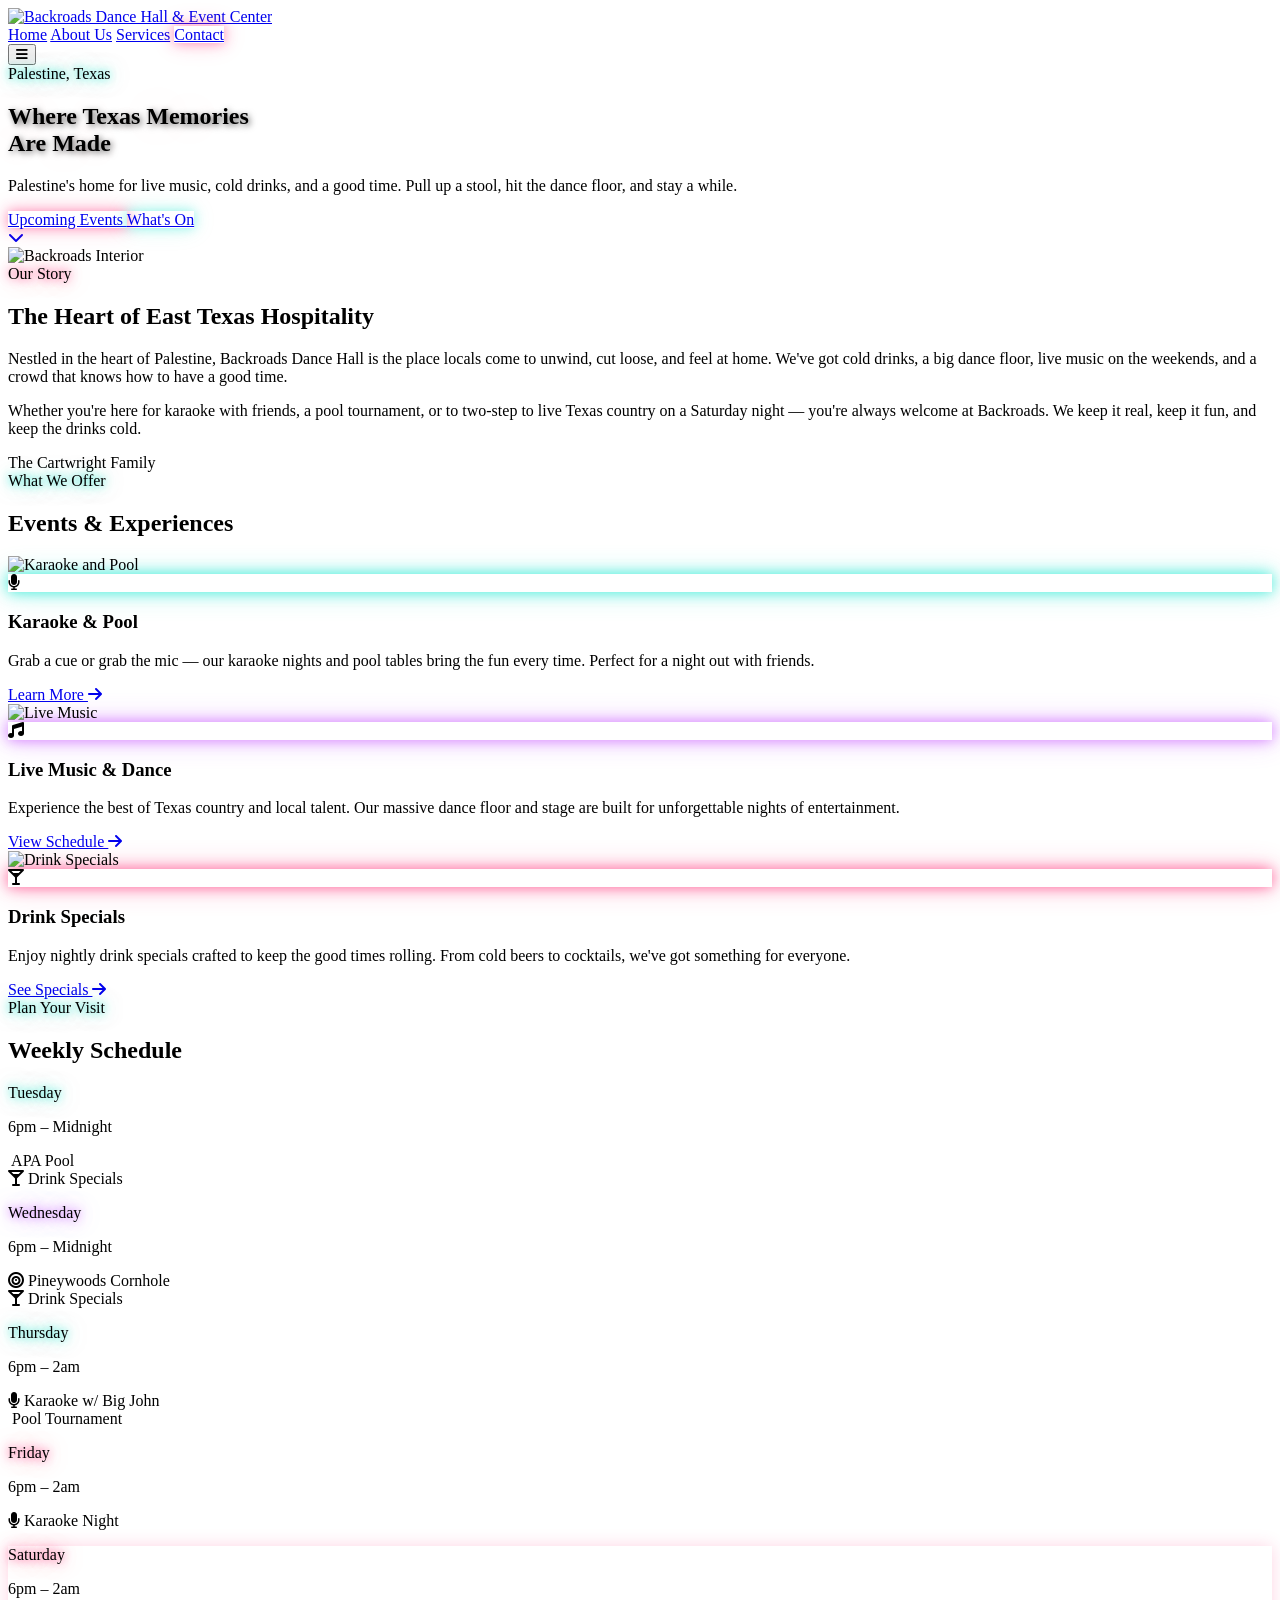
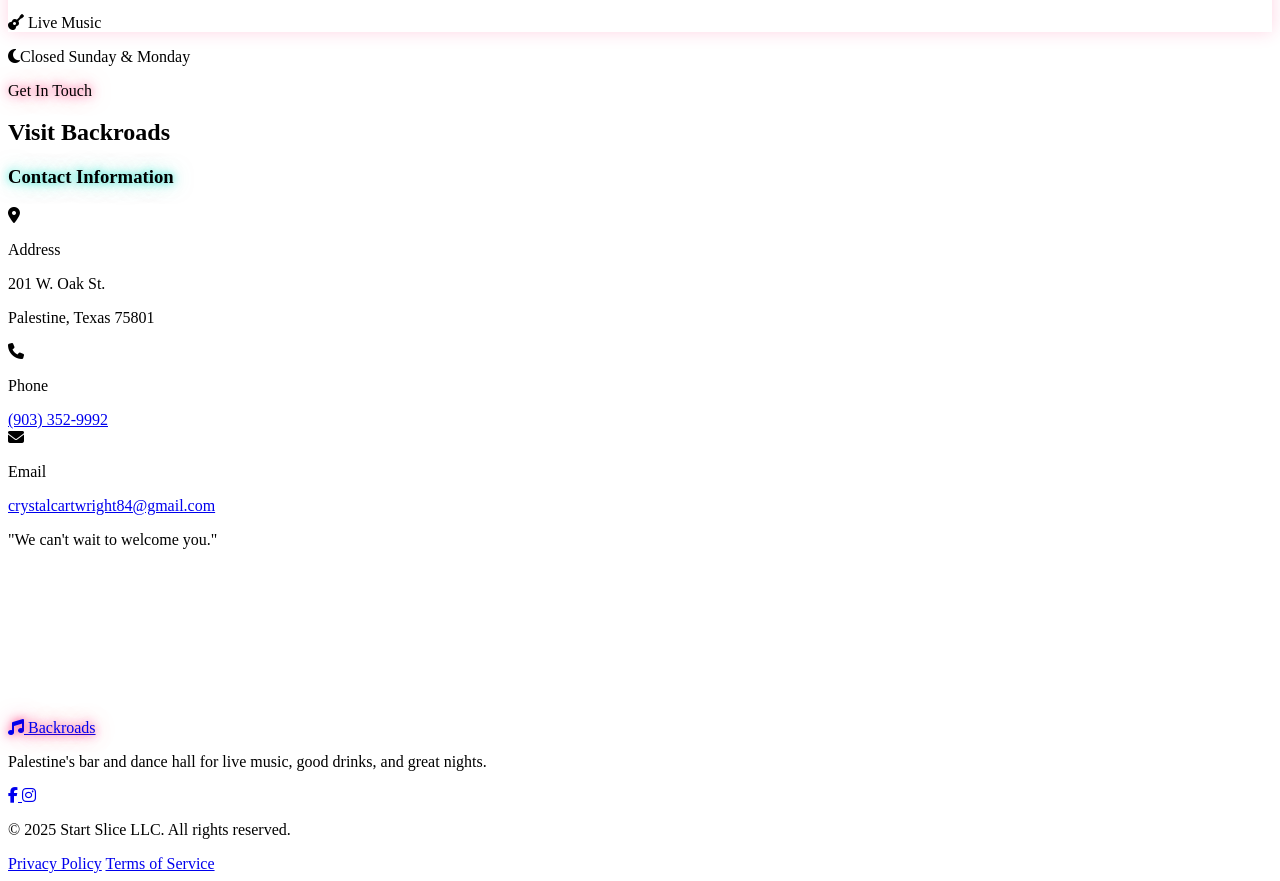
==== index.html @ e63f3d7b "Initial commit" ====
<!DOCTYPE html>
<html lang="en" class="scroll-smooth">
<head>
    <meta charset="UTF-8">
    <meta name="viewport" content="width=device-width, initial-scale=1.0">
    <title>Backroads Dance Hall & Event Center | Palestine, TX</title>
    <meta name="description" content="Palestine, Texas's favorite bar and dance hall. Cold drinks, live music every Saturday, karaoke, pool, and nightly events. Come out and have a good time at 108 W Oak St.">
    
    <!-- Tailwind CSS -->
    <script src="https://cdn.tailwindcss.com"></script>
    
    <!-- Google Fonts -->
    <link rel="preconnect" href="https://fonts.googleapis.com">
    <link rel="preconnect" href="https://fonts.gstatic.com" crossorigin>
    <link href="https://fonts.googleapis.com/css2?family=Bebas+Neue&family=Raleway:wght@300;400;500;600;700&display=swap" rel="stylesheet">
    
    <!-- Font Awesome -->
    <link rel="stylesheet" href="https://cdnjs.cloudflare.com/ajax/libs/font-awesome/6.4.0/css/all.min.css">

    <!-- GSAP -->
    <script src="https://cdnjs.cloudflare.com/ajax/libs/gsap/3.12.2/gsap.min.js"></script>
    <script src="https://cdnjs.cloudflare.com/ajax/libs/gsap/3.12.2/ScrollTrigger.min.js"></script>

    <script>
        tailwind.config = {
            theme: {
                extend: {
                    colors: {
                        brand: {
                            dark: '#0f0e17',    /* Deep nightlife black */
                            gold: '#d4af37',    /* Classic Gold */
                            cream: '#f0ede8',   /* Off white */
                            brown: '#5d4037',   /* Rustic Brown */
                            accent: '#8d6e63',  /* Light Brown */
                            neon: {
                                pink:   '#ff2d78',  /* Hot pink neon */
                                teal:   '#00e5cc',  /* Cyan/teal neon */
                                purple: '#c44dff',  /* Purple neon */
                            }
                        }
                    },
                    fontFamily: {
                        heading: ['Bebas Neue', 'sans-serif'],
                        body: ['Raleway', 'sans-serif'],
                    }
                }
            }
        }
    </script>

    <link rel="stylesheet" href="style.css">
</head>
<body class="font-body text-gray-700 bg-brand-cream antialiased overflow-x-hidden">

    <!-- Navigation -->
    <nav id="navbar" class="fixed w-full z-50 transition-all duration-300 bg-white backdrop-blur-sm border-b border-gray-200 shadow-lg">
        <div class="max-w-7xl mx-auto px-4 sm:px-6 lg:px-8">
            <div class="flex justify-between items-center h-24">
                <!-- Logo -->
                <div class="flex-shrink-0 flex items-center">
                    <a href="#">
                        <img src="https://res.cloudinary.com/b2bpr/image/upload/v1772816411/ME679712c09f91e005dc512ce8b62f6d4d_vu92t1.png" alt="Backroads Dance Hall & Event Center" class="h-20 w-auto">
                    </a>
                </div>

                <!-- Desktop Menu -->
                <div class="hidden md:flex space-x-8 items-center">
                    <a href="#home" class="text-brand-dark hover:text-brand-neon-teal transition-colors text-sm uppercase tracking-widest font-semibold">Home</a>
                    <a href="#about" class="text-brand-dark hover:text-brand-neon-teal transition-colors text-sm uppercase tracking-widest font-semibold">About Us</a>
                    <a href="#services" class="text-brand-dark hover:text-brand-neon-teal transition-colors text-sm uppercase tracking-widest font-semibold">Services</a>
                    <a href="#contact" class="px-6 py-2 bg-brand-neon-pink text-white font-bold uppercase tracking-wide rounded hover:bg-white hover:text-brand-dark transition-colors duration-300 neon-btn-pink">Contact</a>
                </div>

                <!-- Mobile Button -->
                <div class="md:hidden flex items-center">
                    <button id="mobile-menu-btn" class="text-brand-dark hover:text-brand-neon-pink focus:outline-none">
                        <i class="fa-solid fa-bars text-2xl"></i>
                    </button>
                </div>
            </div>
        </div>

        <!-- Mobile Menu -->
        <div id="mobile-menu" class="md:hidden bg-brand-dark border-t border-white/10">
            <div class="px-4 pt-2 pb-6 space-y-1">
                <a href="#home" class="block px-3 py-3 text-base font-medium text-white/80 hover:text-brand-neon-teal border-b border-white/10">Home</a>
                <a href="#about" class="block px-3 py-3 text-base font-medium text-white/80 hover:text-brand-neon-teal border-b border-white/10">About Us</a>
                <a href="#services" class="block px-3 py-3 text-base font-medium text-white/80 hover:text-brand-neon-teal border-b border-white/10">Services</a>
                <a href="#contact" class="block px-3 py-3 text-base font-medium text-brand-neon-pink font-bold">Contact Us</a>
            </div>
        </div>
    </nav>

    <!-- Hero Section -->
    <section id="home" class="relative h-screen flex items-center justify-center parallax-bg" style="background-image: url('https://res.cloudinary.com/b2bpr/image/upload/v1773076440/20260302072938_97339057_gxu85v.jpg');">
        <div class="absolute inset-0 hero-overlay"></div>
        
        <div class="relative z-10 text-center px-4 sm:px-6 lg:px-8 max-w-5xl mx-auto">
            <div class="reveal-up">
                <span class="block font-bold tracking-[0.2em] uppercase mb-4 text-sm sm:text-base text-brand-neon-teal neon-glow-teal">Palestine, Texas</span>
                <h1 class="text-6xl sm:text-7xl md:text-9xl font-heading text-white mb-6 leading-none text-shadow hero-heading-glow">
                    Where Texas Memories<br />Are Made
                </h1>
                <p class="mt-4 max-w-2xl mx-auto text-xl text-gray-200 mb-10 font-light">
                    Palestine's home for live music, cold drinks, and a good time. Pull up a stool, hit the dance floor, and stay a while.
                </p>
                <div class="flex flex-col sm:flex-row justify-center gap-4">
                    <a href="placeholder.html" class="px-8 py-4 bg-brand-neon-pink text-white font-bold uppercase tracking-wider rounded hover:bg-white hover:text-brand-dark transition-all duration-300 shadow-lg transform hover:-translate-y-1 neon-btn-pink">
                        Upcoming Events
                    </a>
                    <a href="#services" class="px-8 py-4 bg-transparent border-2 border-brand-neon-teal text-brand-neon-teal font-bold uppercase tracking-wider rounded hover:bg-brand-neon-teal hover:text-brand-dark transition-all duration-300 shadow-lg neon-btn-teal">
                        What's On
                    </a>
                </div>
            </div>
        </div>

        <!-- Scroll Indicator -->
        <div class="absolute bottom-10 left-1/2 transform -translate-x-1/2 animate-bounce">
            <a href="#about" class="text-white/70 hover:text-brand-neon-pink transition-colors">
                <i class="fa-solid fa-chevron-down text-2xl"></i>
            </a>
        </div>
    </section>

    <!-- About Section -->
    <section id="about" class="py-20 md:py-32 bg-white overflow-hidden">
        <div class="max-w-7xl mx-auto px-4 sm:px-6 lg:px-8">
            <div class="lg:grid lg:grid-cols-2 lg:gap-16 items-center">
                <!-- Image Grid -->
                <div class="relative reveal-up mb-12 lg:mb-0">
                    <div class="aspect-w-4 aspect-h-3 rounded-lg overflow-hidden shadow-2xl w-2/3 mx-auto">
                        <img src="https://res.cloudinary.com/b2bpr/image/upload/v1772816575/ME7739a48b7d5391b390b956d6bd8e0579_tdmtkm.png" alt="Backroads Interior" class="object-cover w-full h-full transform hover:scale-105 transition-duration-700 transition-transform duration-700">
                    </div>
                </div>

                <!-- Content -->
                <div class="reveal-up lg:pl-10">
                    <span class="text-brand-neon-pink font-bold tracking-widest uppercase text-sm neon-glow-pink">Our Story</span>
                    <h2 class="mt-2 text-5xl font-heading text-brand-dark mb-6">The Heart of East Texas Hospitality</h2>
                    <p class="text-lg text-gray-600 mb-6 leading-relaxed">
                        Nestled in the heart of Palestine, Backroads Dance Hall is the place locals come to unwind, cut loose, and feel at home. We've got cold drinks, a big dance floor, live music on the weekends, and a crowd that knows how to have a good time.
                    </p>
                    <p class="text-lg text-gray-600 mb-8 leading-relaxed">
                        Whether you're here for karaoke with friends, a pool tournament, or to two-step to live Texas country on a Saturday night — you're always welcome at Backroads. We keep it real, keep it fun, and keep the drinks cold.
                    </p>
                    <div class="flex items-center space-x-4">
                        <div class="h-px w-12 bg-brand-gold"></div>
                        <span class="font-heading text-brand-dark font-bold text-xl italic">The Cartwright Family</span>
                    </div>
                </div>
            </div>
        </div>
    </section>

    <!-- Services Section -->
    <section id="services" class="py-20 md:py-32 bg-brand-cream relative">
        <!-- Background Pattern -->
        <div class="absolute inset-0 opacity-5 pointer-events-none" style="background-image: radial-gradient(#ff2d78 1px, transparent 1px); background-size: 30px 30px;"></div>

        <div class="max-w-7xl mx-auto px-4 sm:px-6 lg:px-8 relative z-10">
            <div class="text-center max-w-3xl mx-auto mb-16 reveal-up">
                <span class="text-brand-neon-teal font-bold tracking-widest uppercase text-sm neon-glow-teal">What We Offer</span>
                <h2 class="mt-2 text-5xl font-heading text-brand-dark">Events & Experiences</h2>
                <div class="w-24 h-1 bg-brand-gold mx-auto mt-6"></div>
            </div>

            <div class="grid md:grid-cols-3 gap-8">
                <!-- Card 1 -->
                <div class="group bg-white rounded-xl shadow-lg overflow-hidden transition-all duration-300 reveal-up neon-card-teal">
                    <div class="relative h-64 overflow-hidden">
                        <div class="absolute inset-0 bg-brand-dark/20 group-hover:bg-brand-dark/0 transition-colors z-10"></div>
                        <img src="https://www.nomadfoods.com/wp-content/uploads/2018/08/placeholder-1-e1533569576673.png" alt="Karaoke and Pool" class="w-full h-full object-cover transform group-hover:scale-110 transition-transform duration-700">
                    </div>
                    <div class="p-8 text-center relative">
                        <div class="absolute -top-10 left-1/2 transform -translate-x-1/2 bg-brand-neon-teal w-20 h-20 rounded-full flex items-center justify-center border-4 border-white shadow-md z-20 neon-icon-teal">
                            <i class="fa-solid fa-microphone text-white text-3xl"></i>
                        </div>
                        <h3 class="mt-8 text-3xl font-heading text-brand-dark mb-3">Karaoke & Pool</h3>
                        <p class="text-gray-600 mb-6">Grab a cue or grab the mic — our karaoke nights and pool tables bring the fun every time. Perfect for a night out with friends.</p>
                        <a href="#contact" class="inline-block text-brand-neon-teal font-bold uppercase text-sm tracking-wider hover:opacity-70 transition-opacity">Learn More <i class="fa-solid fa-arrow-right ml-1"></i></a>
                    </div>
                </div>

                <!-- Card 2 -->
                <div class="group bg-white rounded-xl shadow-lg overflow-hidden transition-all duration-300 reveal-up neon-card-purple" style="transition-delay: 100ms;">
                    <div class="relative h-64 overflow-hidden">
                        <div class="absolute inset-0 bg-brand-dark/20 group-hover:bg-brand-dark/0 transition-colors z-10"></div>
                        <img src="https://res.cloudinary.com/b2bpr/image/upload/v1773076440/AFDCD4C8-9B3C-4367-B1CE-277B692CF005_s4t33u.png" alt="Live Music" class="w-full h-full object-cover transform group-hover:scale-110 transition-transform duration-700">
                    </div>
                    <div class="p-8 text-center relative">
                        <div class="absolute -top-10 left-1/2 transform -translate-x-1/2 bg-brand-neon-purple w-20 h-20 rounded-full flex items-center justify-center border-4 border-white shadow-md z-20 neon-icon-purple">
                            <i class="fa-solid fa-music text-white text-3xl"></i>
                        </div>
                        <h3 class="mt-8 text-3xl font-heading text-brand-dark mb-3">Live Music & Dance</h3>
                        <p class="text-gray-600 mb-6">Experience the best of Texas country and local talent. Our massive dance floor and stage are built for unforgettable nights of entertainment.</p>
                        <a href="#contact" class="inline-block text-brand-neon-purple font-bold uppercase text-sm tracking-wider hover:opacity-70 transition-opacity">View Schedule <i class="fa-solid fa-arrow-right ml-1"></i></a>
                    </div>
                </div>

                <!-- Card 3 -->
                <div class="group bg-white rounded-xl shadow-lg overflow-hidden transition-all duration-300 reveal-up neon-card-pink" style="transition-delay: 200ms;">
                    <div class="relative h-64 overflow-hidden">
                        <div class="absolute inset-0 bg-brand-dark/20 group-hover:bg-brand-dark/0 transition-colors z-10"></div>
                        <img src="https://res.cloudinary.com/b2bpr/image/upload/v1773076850/Screenshot_2026-03-09_at_1.20.00_PM_oo02zx.png" alt="Drink Specials" class="w-full h-full object-cover transform group-hover:scale-110 transition-transform duration-700">
                    </div>
                    <div class="p-8 text-center relative">
                        <div class="absolute -top-10 left-1/2 transform -translate-x-1/2 bg-brand-neon-pink w-20 h-20 rounded-full flex items-center justify-center border-4 border-white shadow-md z-20 neon-icon-pink">
                            <i class="fa-solid fa-martini-glass text-white text-3xl"></i>
                        </div>
                        <h3 class="mt-8 text-3xl font-heading text-brand-dark mb-3">Drink Specials</h3>
                        <p class="text-gray-600 mb-6">Enjoy nightly drink specials crafted to keep the good times rolling. From cold beers to cocktails, we've got something for everyone.</p>
                        <a href="#contact" class="inline-block text-brand-neon-pink font-bold uppercase text-sm tracking-wider hover:opacity-70 transition-opacity">See Specials <i class="fa-solid fa-arrow-right ml-1"></i></a>
                    </div>
                </div>
            </div>
        </div>
    </section>

    <!-- Weekly Schedule Section -->
    <section class="py-20 md:py-32 bg-brand-dark relative overflow-hidden">
        <div class="absolute inset-0 opacity-5 pointer-events-none" style="background-image: radial-gradient(#d4af37 1px, transparent 1px); background-size: 30px 30px;"></div>

        <div class="max-w-7xl mx-auto px-4 sm:px-6 lg:px-8 relative z-10">
            <div class="text-center max-w-3xl mx-auto mb-16 reveal-up">
                <span class="text-brand-neon-teal font-bold tracking-widest uppercase text-sm neon-glow-teal">Plan Your Visit</span>
                <h2 class="mt-2 text-5xl font-heading text-white">Weekly Schedule</h2>
                <div class="w-24 h-1 bg-brand-neon-pink mx-auto mt-6 neon-divider-pink"></div>
            </div>

            <div class="grid grid-cols-1 sm:grid-cols-2 lg:grid-cols-5 gap-4 reveal-up">

                <!-- Tuesday -->
                <div class="bg-white/5 border border-white/10 rounded-xl p-6 text-center hover:border-brand-neon-teal/60 hover:bg-white/10 transition-all duration-300">
                    <p class="text-brand-neon-teal font-heading text-xl tracking-widest mb-1 neon-glow-teal">Tuesday</p>
                    <p class="text-gray-400 text-xs uppercase tracking-wider mb-4">6pm – Midnight</p>
                    <div class="space-y-2">
                        <div class="flex items-center justify-center gap-2 text-white text-sm"><i class="fa-solid fa-8ball text-brand-neon-teal"></i> APA Pool</div>
                        <div class="flex items-center justify-center gap-2 text-white text-sm"><i class="fa-solid fa-martini-glass text-brand-neon-teal"></i> Drink Specials</div>
                    </div>
                </div>

                <!-- Wednesday -->
                <div class="bg-white/5 border border-white/10 rounded-xl p-6 text-center hover:border-brand-neon-purple/60 hover:bg-white/10 transition-all duration-300">
                    <p class="text-brand-neon-purple font-heading text-xl tracking-widest mb-1 neon-glow-purple">Wednesday</p>
                    <p class="text-gray-400 text-xs uppercase tracking-wider mb-4">6pm – Midnight</p>
                    <div class="space-y-2">
                        <div class="flex items-center justify-center gap-2 text-white text-sm"><i class="fa-solid fa-bullseye text-brand-neon-purple"></i> Pineywoods Cornhole</div>
                        <div class="flex items-center justify-center gap-2 text-white text-sm"><i class="fa-solid fa-martini-glass text-brand-neon-purple"></i> Drink Specials</div>
                    </div>
                </div>

                <!-- Thursday -->
                <div class="bg-white/5 border border-white/10 rounded-xl p-6 text-center hover:border-brand-neon-teal/60 hover:bg-white/10 transition-all duration-300">
                    <p class="text-brand-neon-teal font-heading text-xl tracking-widest mb-1 neon-glow-teal">Thursday</p>
                    <p class="text-gray-400 text-xs uppercase tracking-wider mb-4">6pm – 2am</p>
                    <div class="space-y-2">
                        <div class="flex items-center justify-center gap-2 text-white text-sm"><i class="fa-solid fa-microphone text-brand-neon-teal"></i> Karaoke w/ Big John</div>
                        <div class="flex items-center justify-center gap-2 text-white text-sm"><i class="fa-solid fa-8ball text-brand-neon-teal"></i> Pool Tournament</div>
                    </div>
                </div>

                <!-- Friday -->
                <div class="bg-white/5 border border-white/10 rounded-xl p-6 text-center hover:border-brand-neon-pink/60 hover:bg-white/10 transition-all duration-300">
                    <p class="text-brand-neon-pink font-heading text-xl tracking-widest mb-1 neon-glow-pink">Friday</p>
                    <p class="text-gray-400 text-xs uppercase tracking-wider mb-4">6pm – 2am</p>
                    <div class="space-y-2">
                        <div class="flex items-center justify-center gap-2 text-white text-sm"><i class="fa-solid fa-microphone text-brand-neon-pink"></i> Karaoke Night</div>
                    </div>
                </div>

                <!-- Saturday -->
                <div class="bg-brand-neon-pink/10 border border-brand-neon-pink/40 rounded-xl p-6 text-center hover:bg-brand-neon-pink/20 transition-all duration-300 neon-card-saturday">
                    <p class="text-brand-neon-pink font-heading text-xl tracking-widest mb-1 neon-glow-pink">Saturday</p>
                    <p class="text-gray-400 text-xs uppercase tracking-wider mb-4">6pm – 2am</p>
                    <div class="space-y-2">
                        <div class="flex items-center justify-center gap-2 text-white text-sm"><i class="fa-solid fa-guitar text-brand-neon-pink"></i> Live Music</div>
                    </div>
                </div>

            </div>

            <!-- Closed days note -->
            <p class="text-center text-gray-500 text-sm mt-8 reveal-up">
                <i class="fa-solid fa-moon mr-2"></i>Closed Sunday & Monday
            </p>
        </div>
    </section>

    <!-- Contact Section -->
    <section id="contact" class="py-20 bg-white">
        <div class="max-w-7xl mx-auto px-4 sm:px-6 lg:px-8">
            <div class="text-center mb-16 reveal-up">
                <span class="text-brand-neon-pink font-bold tracking-widest uppercase text-sm neon-glow-pink">Get In Touch</span>
                <h2 class="mt-2 text-5xl font-heading text-brand-dark">Visit Backroads</h2>
            </div>

            <div class="grid lg:grid-cols-2 gap-0 shadow-2xl rounded-2xl overflow-hidden reveal-up">
                <!-- Contact Info -->
                <div class="bg-brand-dark p-10 md:p-14 text-white flex flex-col justify-center">
                    <h3 class="text-3xl font-heading text-brand-neon-teal mb-8 neon-glow-teal">Contact Information</h3>

                    <div class="space-y-8">
                        <div class="flex items-start">
                            <div class="flex-shrink-0 w-12 h-12 bg-white/10 rounded-full flex items-center justify-center text-brand-neon-teal">
                                <i class="fa-solid fa-location-dot text-xl"></i>
                            </div>
                            <div class="ml-6">
                                <p class="text-sm text-gray-400 uppercase tracking-wider font-bold mb-1">Address</p>
                                <p class="text-lg font-medium">201 W. Oak St. </p>
                                <p class="text-lg font-medium">Palestine, Texas 75801</p>
                            </div>
                        </div>

                        <div class="flex items-start">
                            <div class="flex-shrink-0 w-12 h-12 bg-white/10 rounded-full flex items-center justify-center text-brand-neon-pink">
                                <i class="fa-solid fa-phone text-xl"></i>
                            </div>
                            <div class="ml-6">
                                <p class="text-sm text-gray-400 uppercase tracking-wider font-bold mb-1">Phone</p>
                                <a href="tel:9033529992" class="text-lg font-medium hover:text-brand-neon-pink transition-colors">(903) 352-9992</a>
                            </div>
                        </div>

                        <div class="flex items-start">
                            <div class="flex-shrink-0 w-12 h-12 bg-white/10 rounded-full flex items-center justify-center text-brand-neon-purple">
                                <i class="fa-solid fa-envelope text-xl"></i>
                            </div>
                            <div class="ml-6">
                                <p class="text-sm text-gray-400 uppercase tracking-wider font-bold mb-1">Email</p>
                                <a href="mailto:crystalcartwright84@gmail.com" class="text-lg font-medium hover:text-brand-neon-purple transition-colors break-all">crystalcartwright84@gmail.com</a>
                            </div>
                        </div>
                    </div>

                    <div class="mt-12 pt-10 border-t border-white/10">
                        <p class="text-gray-400 italic">"We can't wait to welcome you."</p>
                    </div>
                </div>

                <!-- Map -->
                <div class="bg-gray-200 h-96 lg:h-auto map-container relative">
                    <iframe 
                        src="https://maps.google.com/maps?q=201%20W%20Oak%20St%2C%20Palestine%2C%20TX%2075801&t=&z=15&ie=UTF8&iwloc=&output=embed"
                        frameborder="0" 
                        style="border:0;" 
                        allowfullscreen="" 
                        aria-hidden="false" 
                        tabindex="0">
                    </iframe>
                </div>
            </div>
        </div>
    </section>

    <!-- Footer -->
    <footer class="bg-brand-dark border-t border-white/10 text-white pt-16 pb-8">
        <div class="max-w-7xl mx-auto px-4 sm:px-6 lg:px-8">
            <div class="flex flex-col items-center">
                <a href="#" class="text-brand-neon-pink font-heading text-4xl tracking-wider uppercase mb-6 neon-glow-pink">
                    <i class="fa-solid fa-music mr-2"></i> Backroads
                </a>
                <p class="text-gray-400 text-center max-w-md mb-8 text-sm">
                    Palestine's bar and dance hall for live music, good drinks, and great nights.
                </p>

                <div class="flex space-x-6 mb-8">
                    <a href="#" class="w-10 h-10 rounded-full bg-white/5 flex items-center justify-center hover:bg-brand-neon-pink hover:text-white transition-all duration-300">
                        <i class="fa-brands fa-facebook-f"></i>
                    </a>
                    <a href="#" class="w-10 h-10 rounded-full bg-white/5 flex items-center justify-center hover:bg-brand-neon-purple hover:text-white transition-all duration-300">
                        <i class="fa-brands fa-instagram"></i>
                    </a>
                </div>
            </div>
            
            <div class="border-t border-white/10 pt-8 flex flex-col md:flex-row justify-between items-center text-xs text-gray-500">
                <p class="text-center md:text-left">&copy; 2025 Start Slice LLC. All rights reserved.</p>
                <div class="flex space-x-6 mt-4 md:mt-0">
                    <a href="#" class="hover:text-white transition-colors">Privacy Policy</a>
                    <a href="#" class="hover:text-white transition-colors">Terms of Service</a>
                </div>
            </div>
        </div>
    </footer>

    <!-- Scripts -->
    <script>
        // Mobile Menu Toggle
        const btn = document.getElementById('mobile-menu-btn');
        const menu = document.getElementById('mobile-menu');

        btn.addEventListener('click', () => {
            menu.classList.toggle('open');
        });

        // Close mobile menu on link click
        document.querySelectorAll('#mobile-menu a').forEach(link => {
            link.addEventListener('click', () => {
                menu.classList.remove('open');
            });
        });

        // Navbar Scroll Effect
        const navbar = document.getElementById('navbar');
        window.addEventListener('scroll', () => {
            if (window.scrollY > 50) {
                navbar.classList.add('shadow-lg', 'py-0');
            } else {
                navbar.classList.remove('shadow-lg', 'py-0');
            }
        });

        // Intersection Observer for Reveal Animations
        const observerOptions = {
            root: null,
            rootMargin: '0px',
            threshold: 0.1
        };

        const observer = new IntersectionObserver((entries, observer) => {
            entries.forEach(entry => {
                if (entry.isIntersecting) {
                    entry.target.classList.add('active');
                    observer.unobserve(entry.target);
                }
            });
        }, observerOptions);

        document.querySelectorAll('.reveal-up').forEach(el => {
            observer.observe(el);
        });

        // GSAP Animations (Subtle Polish)
        gsap.registerPlugin(ScrollTrigger);
        
        // Simple parallax for hero text
        gsap.to(".hero-overlay", {
            scrollTrigger: {
                trigger: "#home",
                start: "top top",
                end: "bottom top",
                scrub: true
            },
            backgroundColor: "rgba(28, 25, 23, 0.9)" 
        });
    </script>
</body>
</html>
---- style.css ----
/* ============================================================
   Backroads Dance Hall & Event Center — Global Stylesheet
   ============================================================ */



/* ============================================================
   MAIN SITE STYLES (index.html)
   ============================================================ */

/* Custom Utilities */
.text-shadow {
    text-shadow: 2px 2px 4px rgba(0, 0, 0, 0.5);
}

.hero-overlay {
    background: linear-gradient(to bottom, rgba(15, 14, 23, 0.75), rgba(15, 14, 23, 0.45));
}

/* ============================================================
   NEON GLOW EFFECTS — Nashville Nightlife
   ============================================================ */

/* Text glow */
.neon-glow-pink {
    text-shadow: 0 0 8px rgba(255, 45, 120, 0.9), 0 0 20px rgba(255, 45, 120, 0.5);
}
.neon-glow-teal {
    text-shadow: 0 0 8px rgba(0, 229, 204, 0.9), 0 0 20px rgba(0, 229, 204, 0.5);
}
.neon-glow-purple {
    text-shadow: 0 0 8px rgba(196, 77, 255, 0.9), 0 0 20px rgba(196, 77, 255, 0.5);
}

/* Hero heading subtle warm glow */
.hero-heading-glow {
    text-shadow: 2px 2px 6px rgba(0,0,0,0.6), 0 0 40px rgba(255, 45, 120, 0.15);
}

/* Neon buttons */
.neon-btn-pink {
    box-shadow: 0 0 12px rgba(255, 45, 120, 0.5), 0 0 24px rgba(255, 45, 120, 0.2);
}
.neon-btn-pink:hover {
    box-shadow: none;
}
.neon-btn-teal {
    box-shadow: 0 0 12px rgba(0, 229, 204, 0.4), 0 0 24px rgba(0, 229, 204, 0.15);
}
.neon-btn-teal:hover {
    box-shadow: none;
}

/* Neon service card icon glow */
.neon-icon-teal {
    box-shadow: 0 0 14px rgba(0, 229, 204, 0.7), 0 0 28px rgba(0, 229, 204, 0.3);
}
.neon-icon-purple {
    box-shadow: 0 0 14px rgba(196, 77, 255, 0.7), 0 0 28px rgba(196, 77, 255, 0.3);
}
.neon-icon-pink {
    box-shadow: 0 0 14px rgba(255, 45, 120, 0.7), 0 0 28px rgba(255, 45, 120, 0.3);
}

/* Neon service card hover glow */
.neon-card-teal:hover {
    box-shadow: 0 0 20px rgba(0, 229, 204, 0.25), 0 25px 50px -12px rgba(0,0,0,0.2);
    outline: 1px solid rgba(0, 229, 204, 0.3);
}
.neon-card-purple:hover {
    box-shadow: 0 0 20px rgba(196, 77, 255, 0.25), 0 25px 50px -12px rgba(0,0,0,0.2);
    outline: 1px solid rgba(196, 77, 255, 0.3);
}
.neon-card-pink:hover {
    box-shadow: 0 0 20px rgba(255, 45, 120, 0.25), 0 25px 50px -12px rgba(0,0,0,0.2);
    outline: 1px solid rgba(255, 45, 120, 0.3);
}

/* Saturday schedule card pulse */
.neon-card-saturday {
    box-shadow: 0 0 16px rgba(255, 45, 120, 0.2);
}

/* Neon divider */
.neon-divider-pink {
    box-shadow: 0 0 8px rgba(255, 45, 120, 0.7), 0 0 16px rgba(255, 45, 120, 0.3);
}

/* Mobile Menu Transition */
#mobile-menu {
    transition: max-height 0.3s ease-in-out, opacity 0.3s ease-in-out;
    max-height: 0;
    opacity: 0;
    overflow: hidden;
}
#mobile-menu.open {
    max-height: 400px;
    opacity: 1;
}

/* Scroll Animation Classes */
.reveal-up {
    opacity: 0;
    transform: translateY(40px);
    transition: all 1s cubic-bezier(0.16, 1, 0.3, 1);
}

.reveal-up.active {
    opacity: 1;
    transform: translateY(0);
}

.map-container iframe {
    width: 100%;
    height: 100%;
    filter: grayscale(20%) contrast(1.1);
}

/* Parallax Fix for Mobile */
.parallax-bg {
    background-attachment: fixed;
    background-position: center;
    background-repeat: no-repeat;
    background-size: cover;
}

@media (max-width: 768px) {
    .parallax-bg {
        background-attachment: scroll;
    }
}
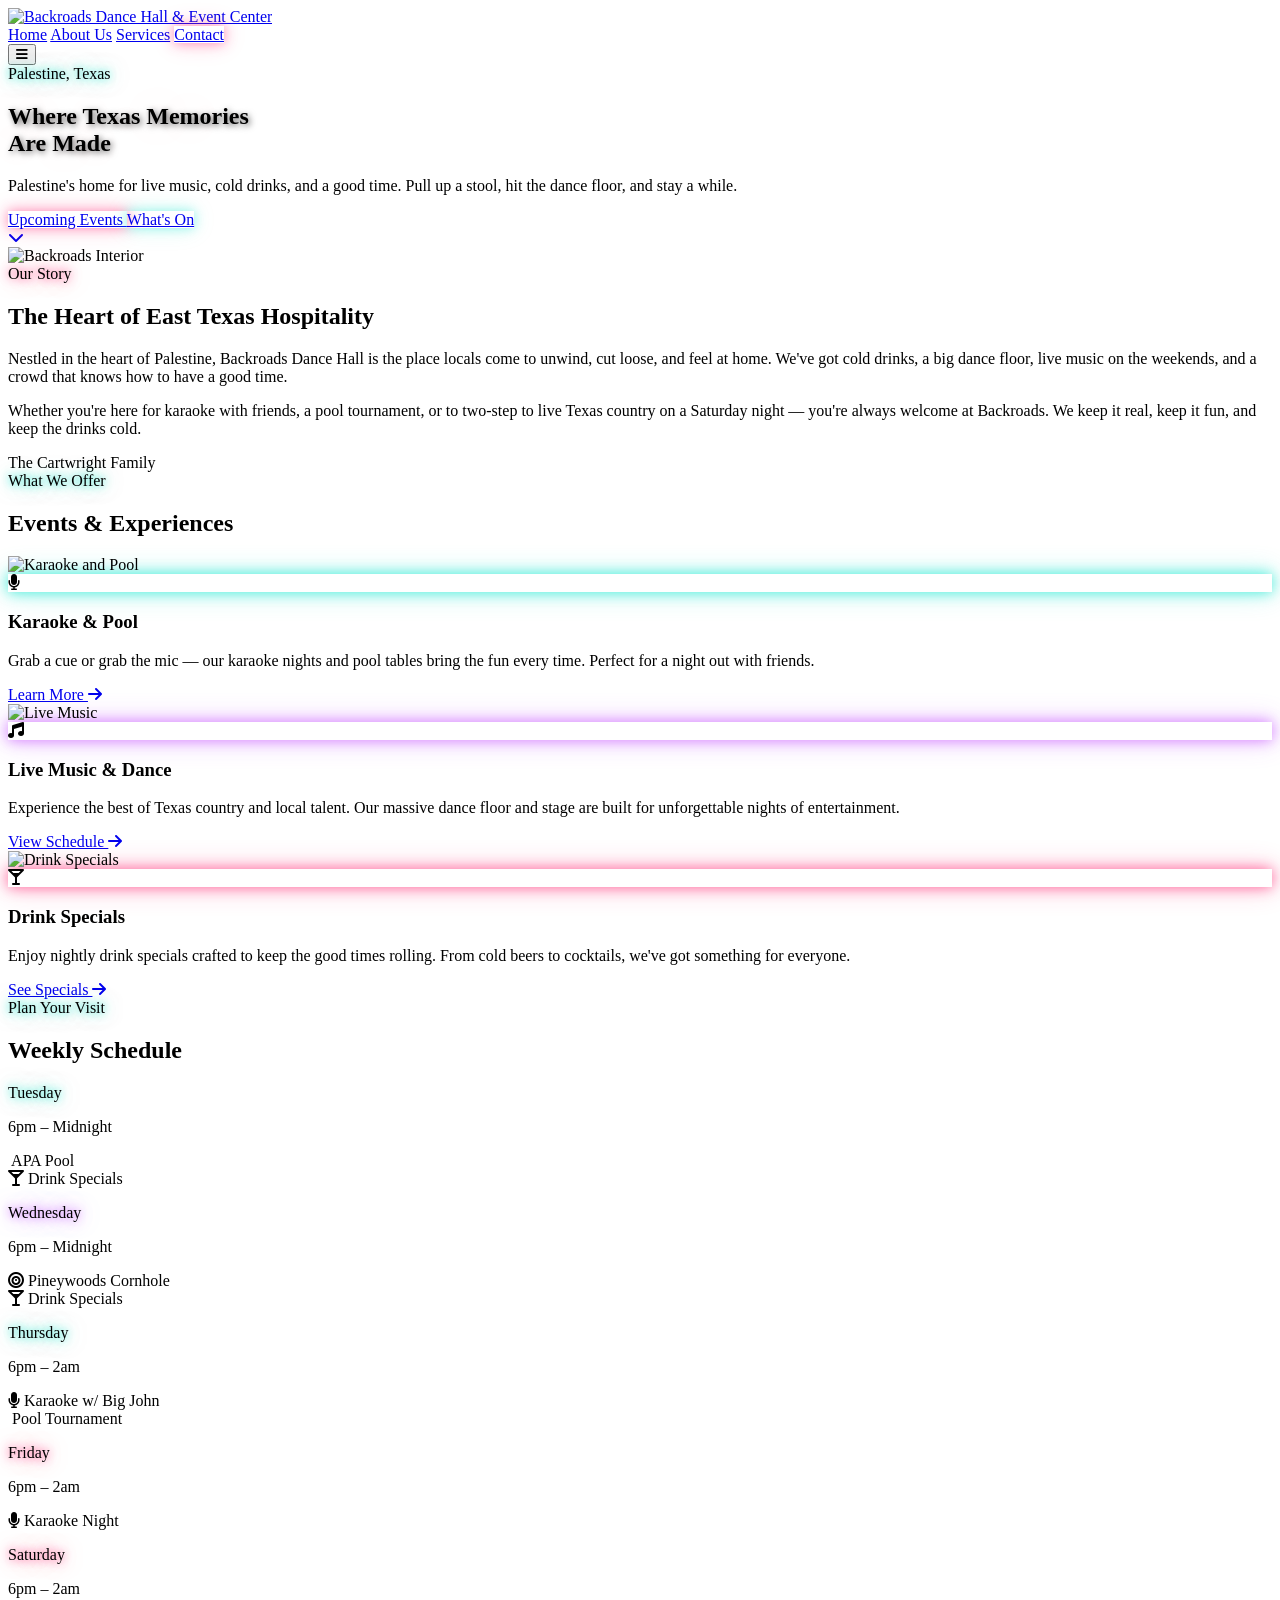
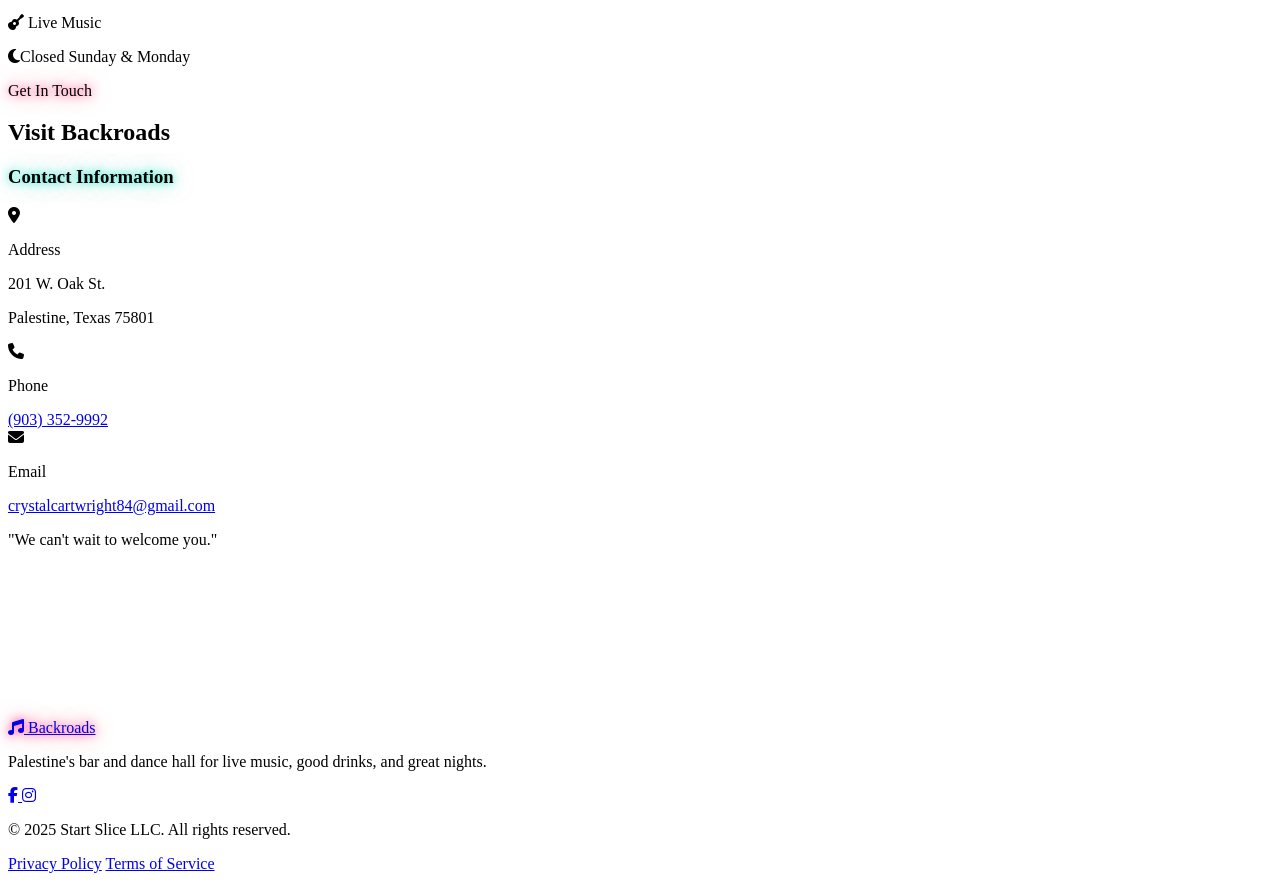
==== commit 3525c0e1: "Updated style of Saturday in weekly schedule" ====
--- a/index.html
+++ b/index.html
@@ -270,7 +270,7 @@
                 </div>
 
                 <!-- Saturday -->
-                <div class="bg-brand-neon-pink/10 border border-brand-neon-pink/40 rounded-xl p-6 text-center hover:bg-brand-neon-pink/20 transition-all duration-300 neon-card-saturday">
+                <div class="bg-white/5 border border-white/10 rounded-xl p-6 text-center hover:border-brand-neon-pink/60 hover:bg-white/10 transition-all duration-300">
                     <p class="text-brand-neon-pink font-heading text-xl tracking-widest mb-1 neon-glow-pink">Saturday</p>
                     <p class="text-gray-400 text-xs uppercase tracking-wider mb-4">6pm – 2am</p>
                     <div class="space-y-2">
@@ -328,7 +328,7 @@
                             </div>
                             <div class="ml-6">
                                 <p class="text-sm text-gray-400 uppercase tracking-wider font-bold mb-1">Email</p>
-                                <a href="mailto:crystalcartwright84@gmail.com" class="text-lg font-medium hover:text-brand-neon-purple transition-colors break-all">crystalcartwright84@gmail.com</a>
+                                <a href="mailto:backroadsdancehall@gmail.com" class="text-lg font-medium hover:text-brand-neon-purple transition-colors break-all">crystalcartwright84@gmail.com</a>
                             </div>
                         </div>
                     </div>
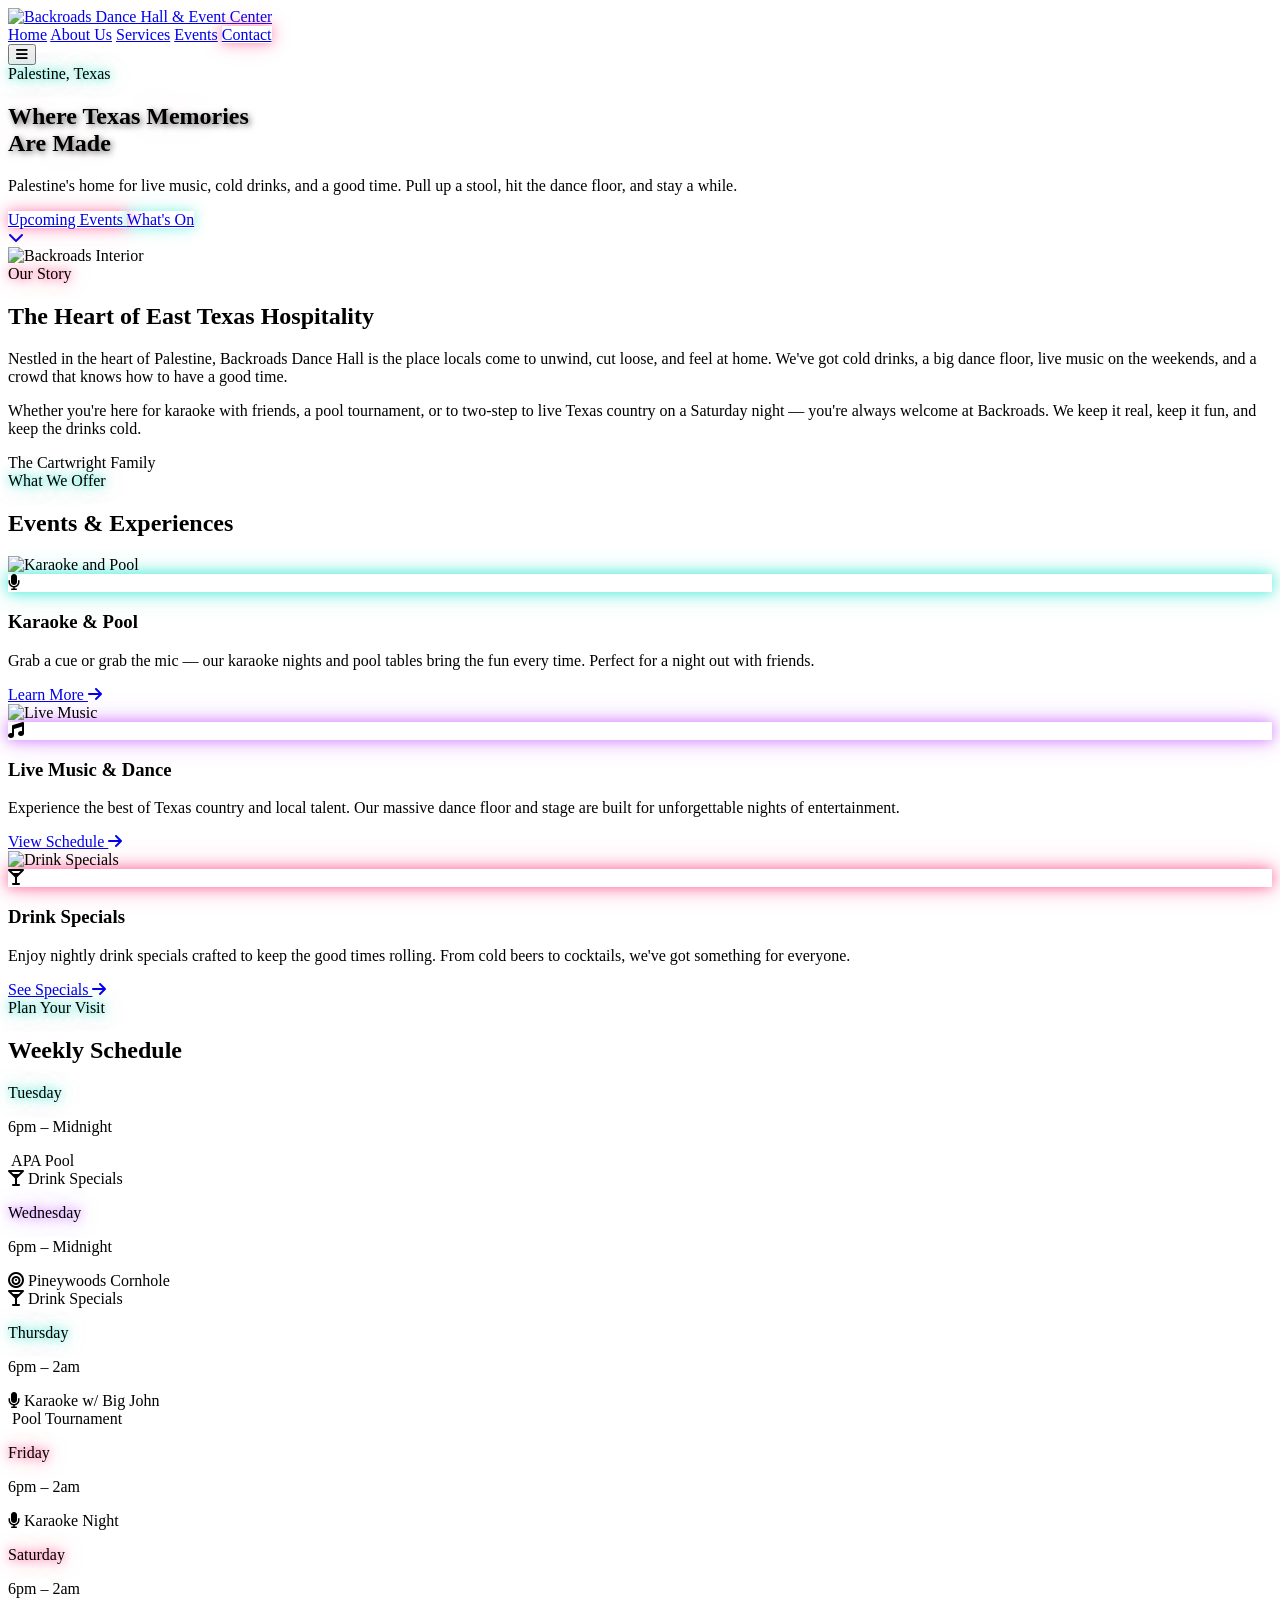
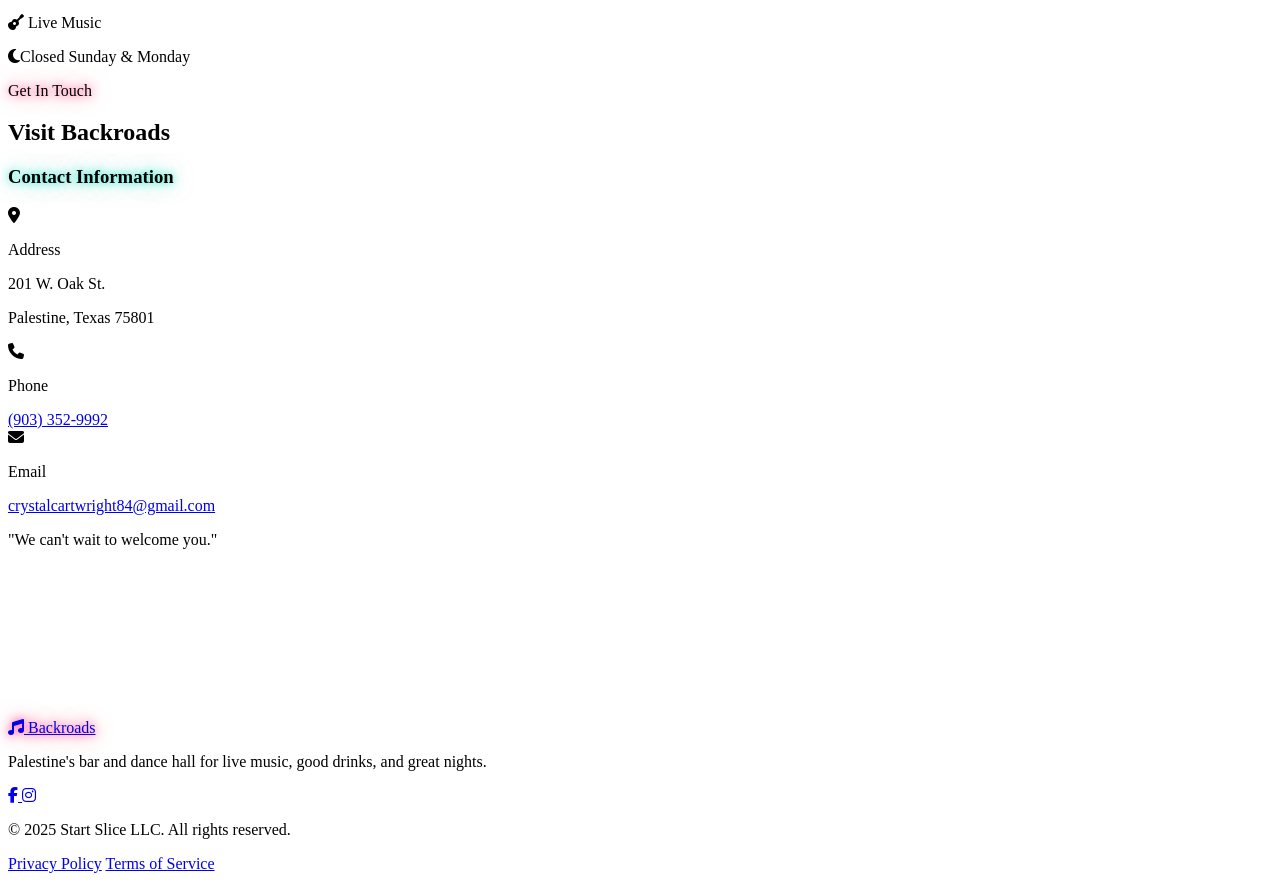
==== commit 6da9ac5b: "Add upcoming events page with three new events Replace the "coming soon" placeholder with a real eve" ====
--- a/index.html
+++ b/index.html
@@ -68,6 +68,7 @@
                     <a href="#home" class="text-brand-dark hover:text-brand-neon-teal transition-colors text-sm uppercase tracking-widest font-semibold">Home</a>
                     <a href="#about" class="text-brand-dark hover:text-brand-neon-teal transition-colors text-sm uppercase tracking-widest font-semibold">About Us</a>
                     <a href="#services" class="text-brand-dark hover:text-brand-neon-teal transition-colors text-sm uppercase tracking-widest font-semibold">Services</a>
+                    <a href="events.html" class="text-brand-dark hover:text-brand-neon-teal transition-colors text-sm uppercase tracking-widest font-semibold">Events</a>
                     <a href="#contact" class="px-6 py-2 bg-brand-neon-pink text-white font-bold uppercase tracking-wide rounded hover:bg-white hover:text-brand-dark transition-colors duration-300 neon-btn-pink">Contact</a>
                 </div>
 
@@ -86,6 +87,7 @@
                 <a href="#home" class="block px-3 py-3 text-base font-medium text-white/80 hover:text-brand-neon-teal border-b border-white/10">Home</a>
                 <a href="#about" class="block px-3 py-3 text-base font-medium text-white/80 hover:text-brand-neon-teal border-b border-white/10">About Us</a>
                 <a href="#services" class="block px-3 py-3 text-base font-medium text-white/80 hover:text-brand-neon-teal border-b border-white/10">Services</a>
+                <a href="events.html" class="block px-3 py-3 text-base font-medium text-white/80 hover:text-brand-neon-teal border-b border-white/10">Events</a>
                 <a href="#contact" class="block px-3 py-3 text-base font-medium text-brand-neon-pink font-bold">Contact Us</a>
             </div>
         </div>
@@ -105,7 +107,7 @@
                     Palestine's home for live music, cold drinks, and a good time. Pull up a stool, hit the dance floor, and stay a while.
                 </p>
                 <div class="flex flex-col sm:flex-row justify-center gap-4">
-                    <a href="placeholder.html" class="px-8 py-4 bg-brand-neon-pink text-white font-bold uppercase tracking-wider rounded hover:bg-white hover:text-brand-dark transition-all duration-300 shadow-lg transform hover:-translate-y-1 neon-btn-pink">
+                    <a href="events.html" class="px-8 py-4 bg-brand-neon-pink text-white font-bold uppercase tracking-wider rounded hover:bg-white hover:text-brand-dark transition-all duration-300 shadow-lg transform hover:-translate-y-1 neon-btn-pink">
                         Upcoming Events
                     </a>
                     <a href="#services" class="px-8 py-4 bg-transparent border-2 border-brand-neon-teal text-brand-neon-teal font-bold uppercase tracking-wider rounded hover:bg-brand-neon-teal hover:text-brand-dark transition-all duration-300 shadow-lg neon-btn-teal">
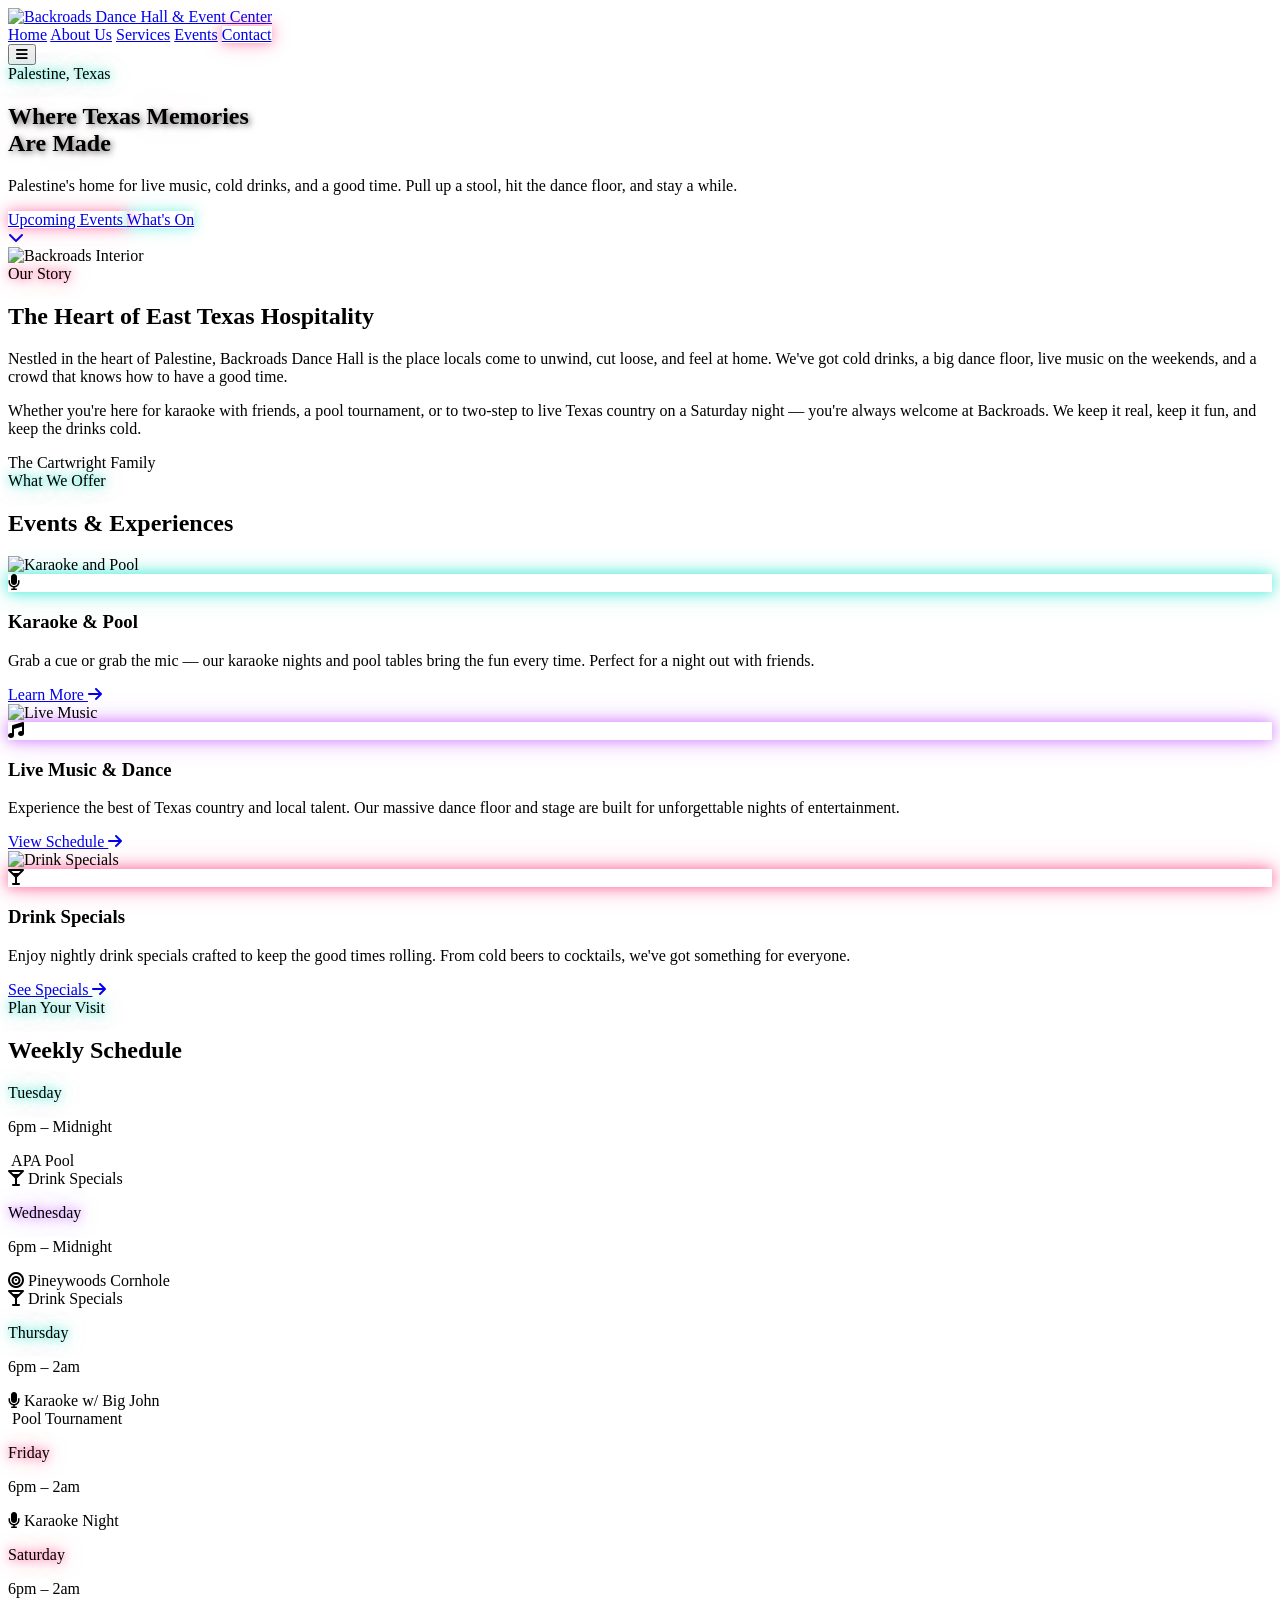
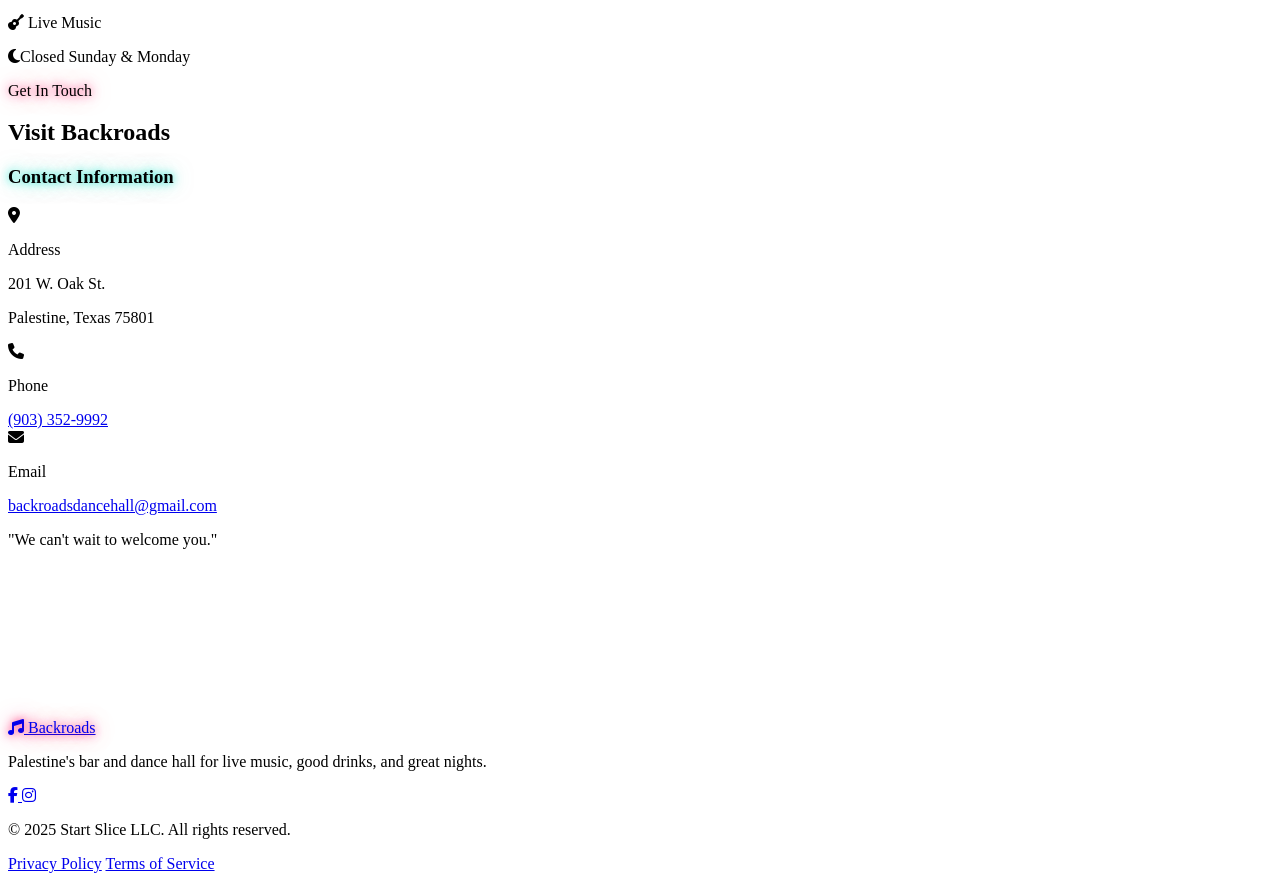
==== commit 0f083e98: "Fix contact email text and address in page description Show backroadsdancehall@gmail.com in the cont" ====
--- a/index.html
+++ b/index.html
@@ -4,7 +4,7 @@
     <meta charset="UTF-8">
     <meta name="viewport" content="width=device-width, initial-scale=1.0">
     <title>Backroads Dance Hall & Event Center | Palestine, TX</title>
-    <meta name="description" content="Palestine, Texas's favorite bar and dance hall. Cold drinks, live music every Saturday, karaoke, pool, and nightly events. Come out and have a good time at 108 W Oak St.">
+    <meta name="description" content="Palestine, Texas's favorite bar and dance hall. Cold drinks, live music every Saturday, karaoke, pool, and nightly events. Come out and have a good time at 201 W. Oak St.">
     
     <!-- Tailwind CSS -->
     <script src="https://cdn.tailwindcss.com"></script>
@@ -330,7 +330,7 @@
                             </div>
                             <div class="ml-6">
                                 <p class="text-sm text-gray-400 uppercase tracking-wider font-bold mb-1">Email</p>
-                                <a href="mailto:backroadsdancehall@gmail.com" class="text-lg font-medium hover:text-brand-neon-purple transition-colors break-all">crystalcartwright84@gmail.com</a>
+                                <a href="mailto:backroadsdancehall@gmail.com" class="text-lg font-medium hover:text-brand-neon-purple transition-colors break-all">backroadsdancehall@gmail.com</a>
                             </div>
                         </div>
                     </div>
